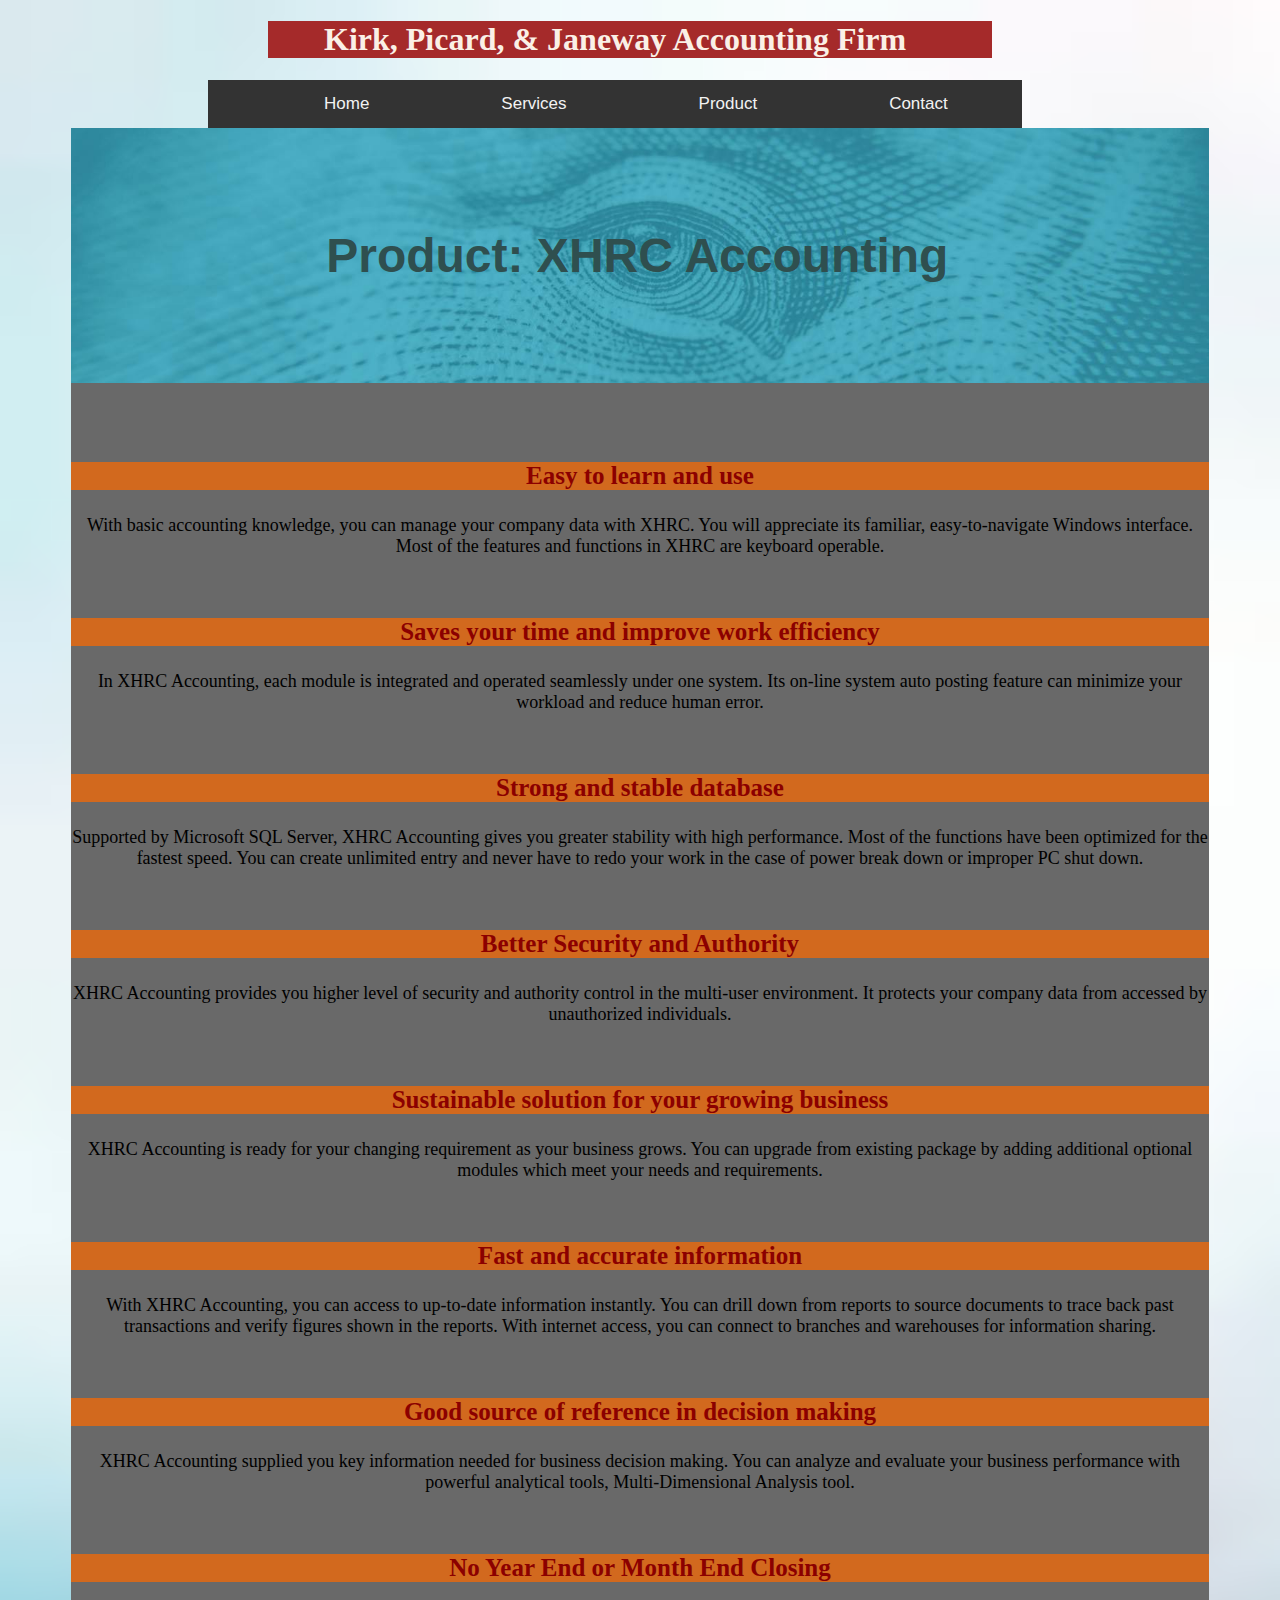
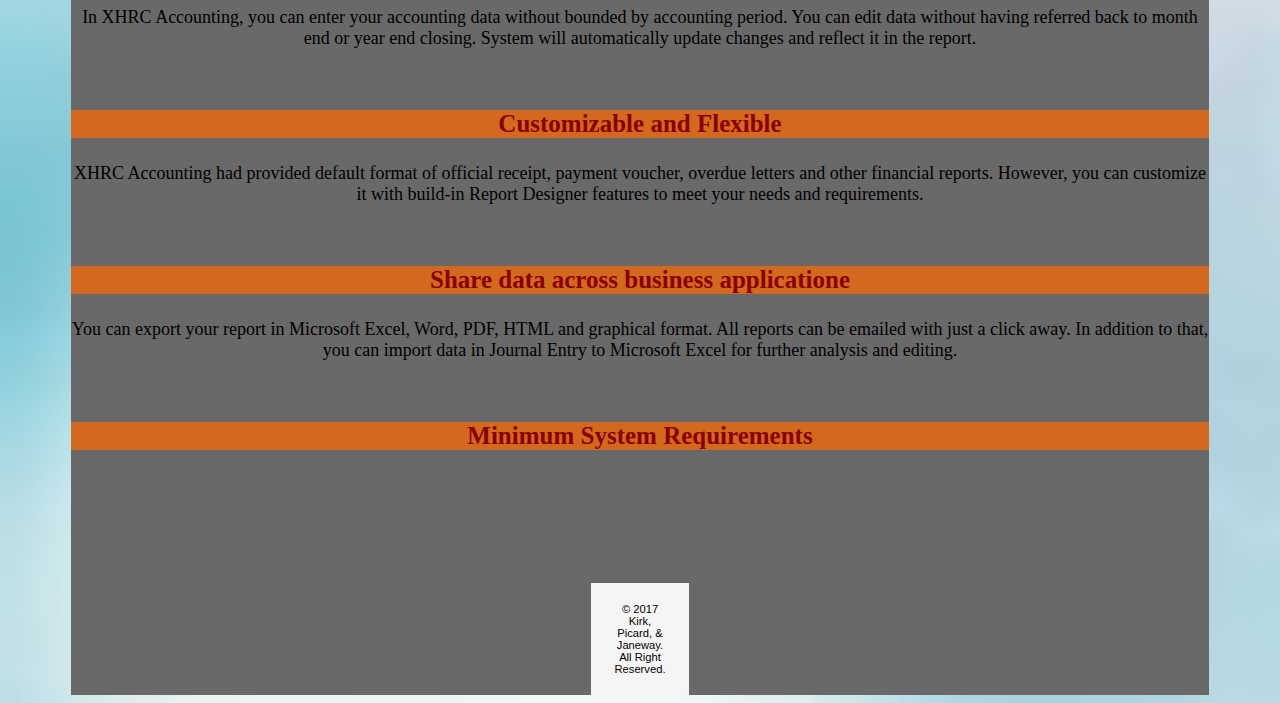
==== Product.html @ 660a87e8 "v1" ====
<!doctype html>
<html>
<head>
<meta charset="utf-8">
<title>Kirk, Picard, & Janeway Product</title>
<link href="product.css" rel="stylesheet" type="text/css">
</head>
 
 


<h1>&nbsp &nbsp &nbsp &nbspKirk, Picard, & Janeway Accounting Firm</h1>
	
	<nav class="topnav">
  	<a href="index.html">Home</a>
    <a href="Services.html">Services</a>
    <a href="Product.html">Product</a>
		<a href="Contact.html">Contact</a>
  	
</nav>
	
<div id="wrapper">	
<header class="theader"><b>Product: XHRC Accounting</b></header>

 
 
 

<body>

<br><br><br>

<h3>Easy to learn and use</h3>
<p>With basic accounting knowledge, you can manage your company data with XHRC. You will appreciate its familiar, easy-to-navigate Windows interface. Most of the features and functions in XHRC are keyboard operable.</p>
<br>
<h3>Saves your time and improve work efficiency</h3>
<p>In XHRC Accounting, each module is integrated and operated seamlessly under one system. Its on-line system auto posting feature can minimize your workload and reduce human error.</p>
<br>
<h3>Strong and stable database</h3>
<p>Supported by Microsoft SQL Server, XHRC Accounting gives you greater stability with high performance. Most of the functions have been optimized for the fastest speed. You can create unlimited entry and never have to redo your work in the case of power break down or improper PC shut down.</p>
<br>
<h3>Better Security and Authority</h3>
<p>XHRC Accounting provides you higher level of security and authority control in the multi-user environment. It protects your company data from accessed by unauthorized individuals.</p>
<br>
<h3>Sustainable solution for your growing business </h3>
<p>XHRC Accounting is ready for your changing requirement as your business grows. You can upgrade from existing package by adding additional optional modules which meet your needs and requirements.</p>
<br>
<h3>Fast and accurate information</h3>
<p>With XHRC Accounting, you can access to up-to-date information instantly. You can drill down from reports to source documents to trace back past transactions and verify figures shown in the reports. With internet access, you can connect to branches and warehouses for information sharing.</p>
<br>
<h3>Good source of reference in decision making</h3>
<p>XHRC Accounting supplied you key information needed for business decision making. You can analyze and evaluate your business performance with powerful analytical tools, Multi-Dimensional Analysis tool.</p>
<br>
<h3>No Year End or Month End Closing </h3>
<p>In XHRC Accounting, you can enter your accounting data without bounded by accounting period. You can edit data without having referred back to month end or year end closing. System will automatically update changes and reflect it in the report.</p>
<br>
<h3>Customizable and Flexible</h3>
<p>XHRC Accounting had provided default format of official receipt, payment voucher, overdue letters and other financial reports. However, you can customize it with build-in Report Designer features to meet your needs and requirements.</p>
<br>
<h3>Share data across business applicatione</h3>
<p>You can export your report in Microsoft Excel, Word, PDF, HTML and graphical format. All reports can be emailed with just a click away. In addition to that, you can import data in Journal Entry to Microsoft Excel for further analysis and editing.</p>
<br>
<h3>Minimum System Requirements</h3>
<br><br><br><br><br><br>



</body>
  
<footer>
   &copy 2017 Kirk, Picard, &amp Janeway. All Right Reserved.
</footer>
</html>
---- product.css ----
@charset "utf-8";
h1{
	margin-left: 260px;
	margin-right: 280px;
	background-color: brown;
	color: linen;
	font-family: Georgia, "Times New Roman", serif;
}



h2 {
   
	font-size: 50px;
	text-align:center;
	font-family:marmelad;
	color: blue;
}


h3 {
   
	font-size: 25px;
	text-align:center;
	font-family:concert-one;
	color: darkred;
	background-color: chocolate
	
}

p{
   
	font-size: 18px;
	text-align:center;
	font-family:irish-grover; 
}
body{
	background-image: url(523772280.jpg);
	background-size: cover;
}

header, main, footer, figure, figcaption { display: block; }
* {box-sizing: border-box; }
body { font-family: Verdana, Arial, sans-serif;
       background-color: maroon;
}
   
header { background-color:blueviolet;
        color: darkslategrey; 
        font-size: 300%; 
        padding: 100px 100px 100px 255px;
		background-image: url(account.gif); 
		background-repeat:no-repeat;
	background-size:1250px 500px;
		
}

header, #wrapper{ margin-top: 0; }
#wrapper {  background-color: dimgray; 
	        width: 90%;
			margin: auto;
}

.theader{
	background-image: url(19820855_10207553319629608_1626633070_o.jpg);
	background-size: cover
}
.topnav {
    background-color: #333;
    overflow: hidden;
	margin-left: 200px;
	margin-right: 250px
}

.topnav a {
    float: left;
    display: block;
    color: #f2f2f2;
    text-align: center;
    padding: 14px 16px;
    text-decoration: none;
    font-size: 17px;
	margin-left: 100px;
	
}
.topnav a:hover {
    background-color: #ddd;
    color: black;
}
	
.topnav a:active {
    background-color: #4CAF50;
    color: white;
}

footer{font-size:70%;
		text-align:center;
        clear:right;
        padding: 20px;
        background-color:whitesmoke;
		margin-left: 520px;
		margin-right: 520px;}
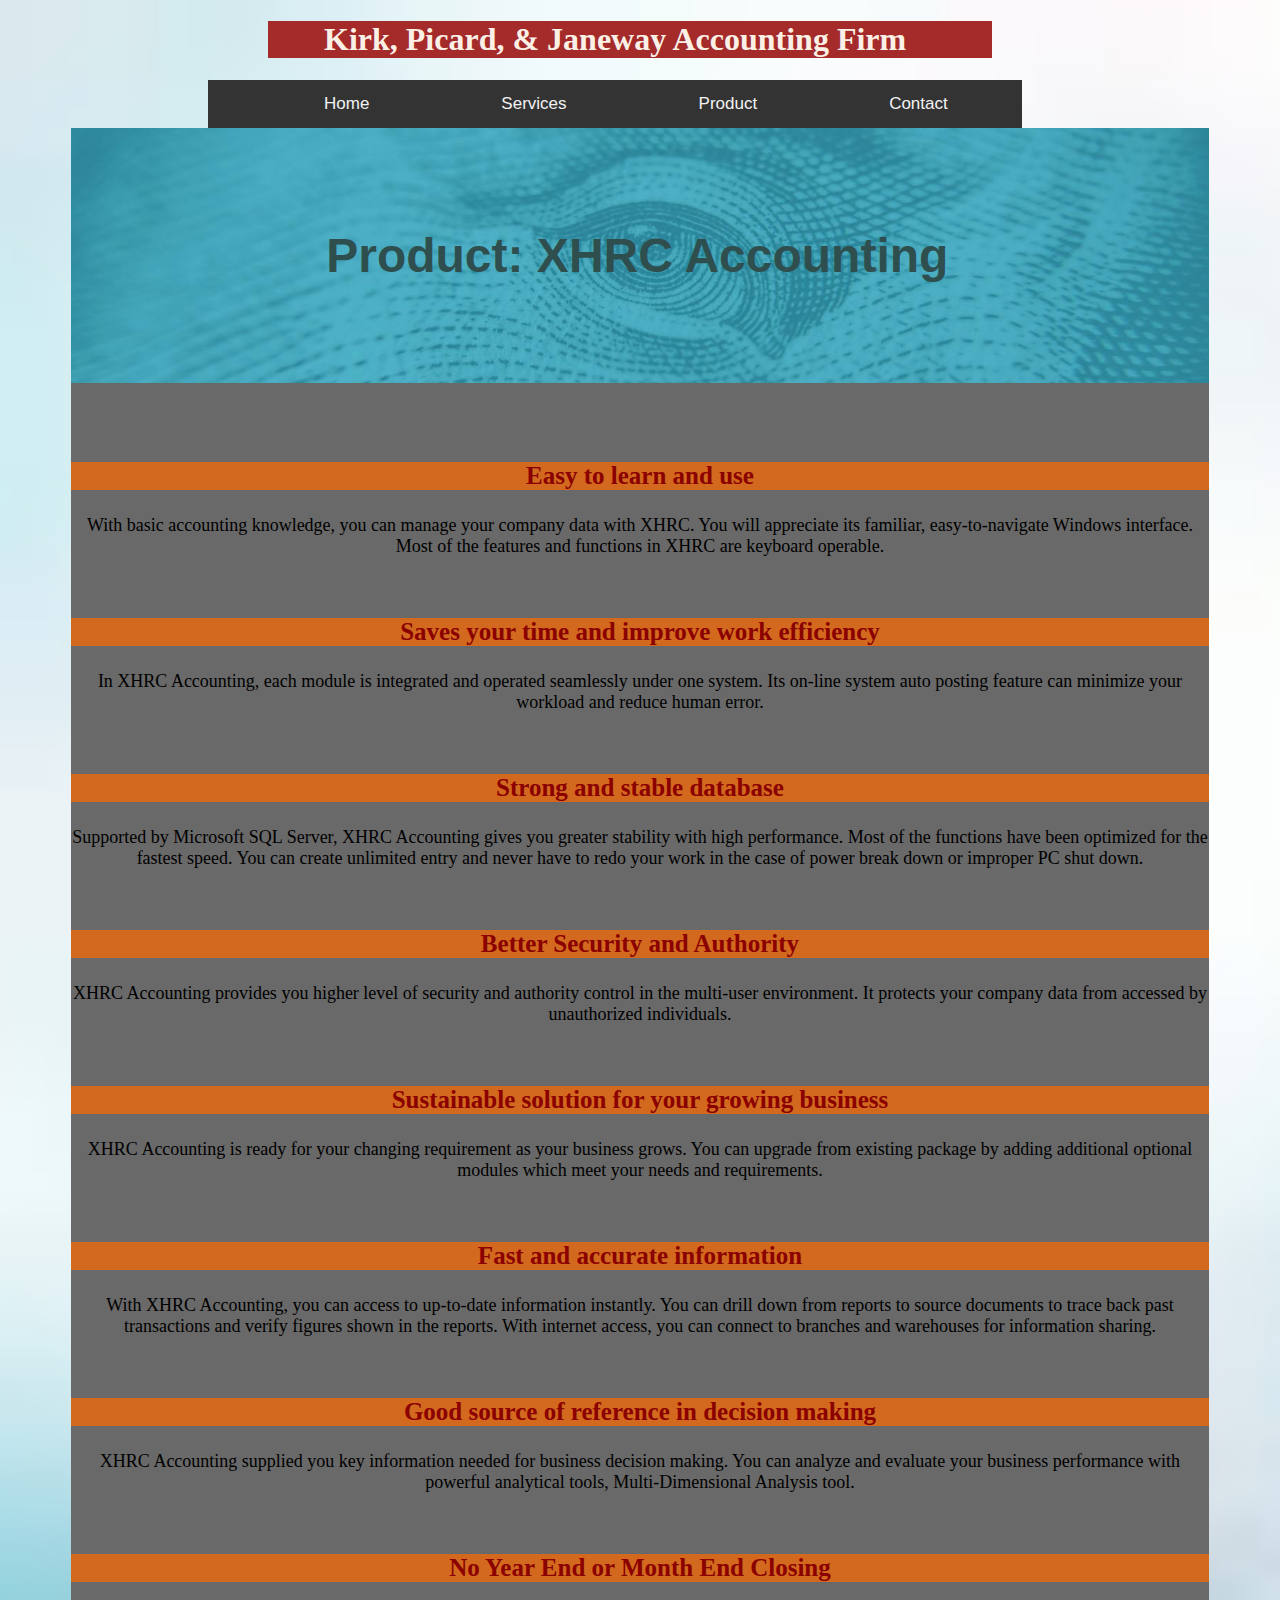
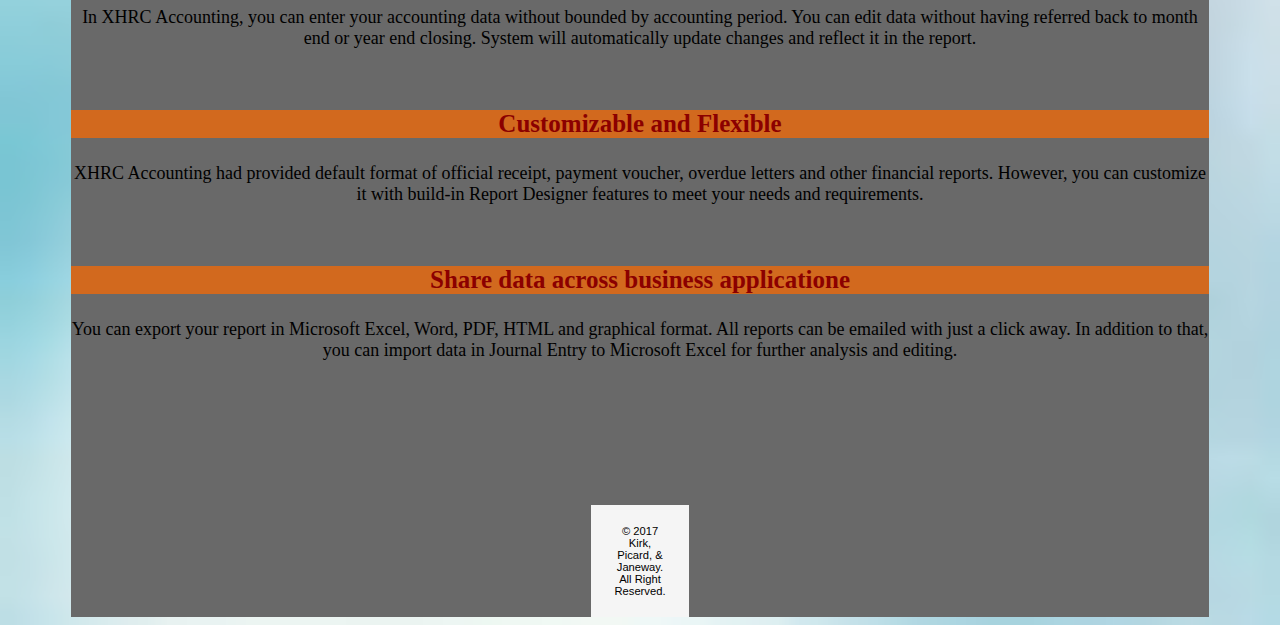
==== commit 89d4028d: "Update Product.html" ====
--- a/Product.html
+++ b/Product.html
@@ -60,7 +60,6 @@
 <h3>Share data across business applicatione</h3>
 <p>You can export your report in Microsoft Excel, Word, PDF, HTML and graphical format. All reports can be emailed with just a click away. In addition to that, you can import data in Journal Entry to Microsoft Excel for further analysis and editing.</p>
 <br>
-<h3>Minimum System Requirements</h3>
 <br><br><br><br><br><br>
 
 
